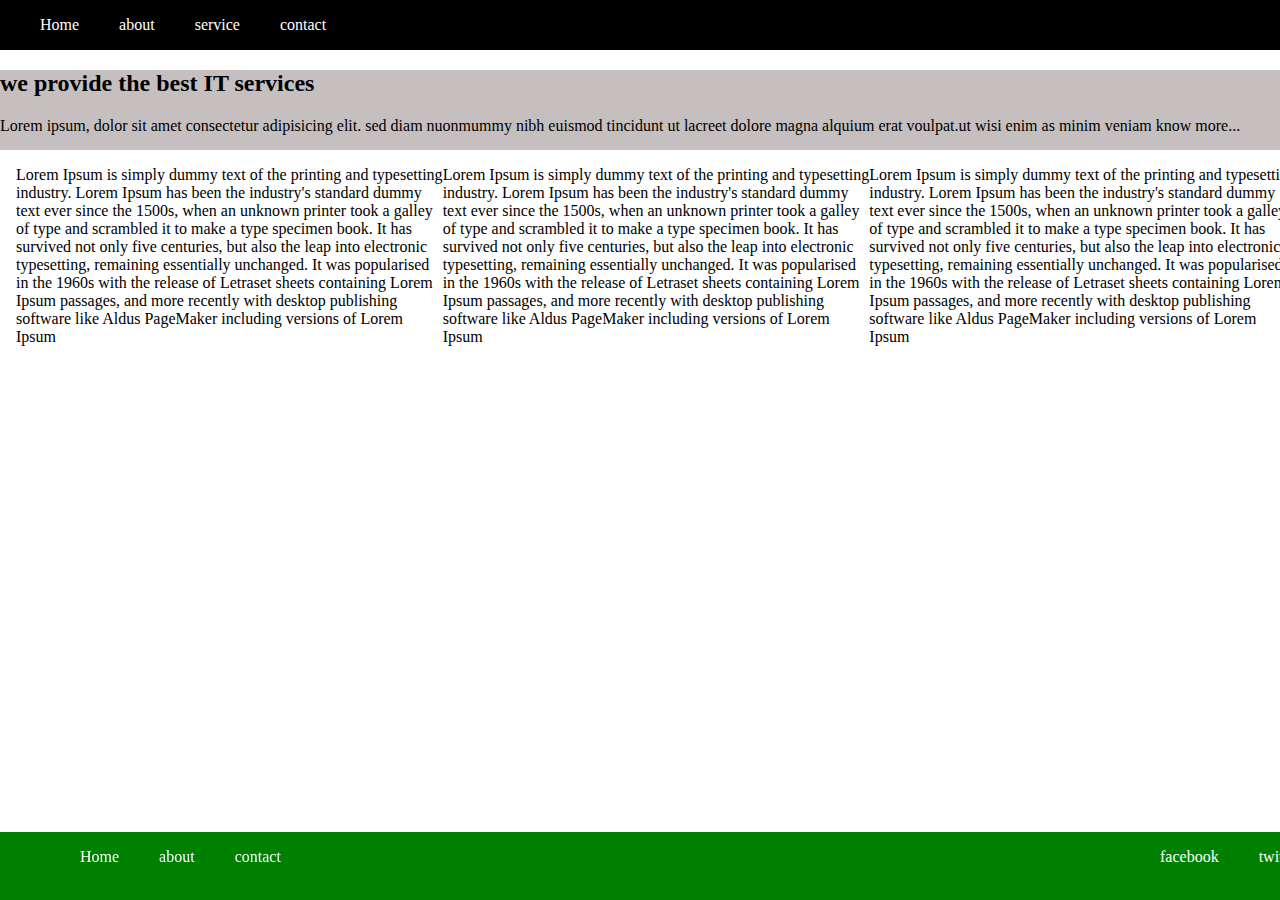
==== antratwo.html @ 8bd3d439 "first edit of this project" ====
<html>
    <head>
        <link rel="stylesheet" href="antratwo.css">
    </head>
    <body>
       <div class="unorderedlist"> 
        <ul > Home</ul>
        <ul > about</ul>
        <ul >service</ul>
        <ul >contact</ul>
        
       </div>
       <div class="middle">
       <h2>we provide the best IT services</h2>
        <p> Lorem ipsum, dolor sit amet consectetur adipisicing elit. sed diam nuonmummy nibh euismod tincidunt ut lacreet dolore magna alquium erat voulpat.ut wisi enim as minim veniam know more...</p>

       </div>
       <div class="mid_text">
           
       <p>
        
       Lorem Ipsum is simply dummy text of the printing and typesetting industry. Lorem Ipsum has been the industry's standard dummy text ever since the 1500s, when an unknown printer took a galley of type and scrambled it to make a type specimen book. It has survived not only five centuries, but also the leap into electronic typesetting, remaining essentially unchanged. It was popularised in the 1960s with the release of Letraset sheets containing Lorem Ipsum passages, and more recently with desktop publishing software like Aldus PageMaker including versions of Lorem Ipsum
        
       </p>
       
       <p>Lorem Ipsum is simply dummy text of the printing and typesetting industry. Lorem Ipsum has been the industry's standard dummy text ever since the 1500s, when an unknown printer took a galley of type and scrambled it to make a type specimen book. It has survived not only five centuries, but also the leap into electronic typesetting, remaining essentially unchanged. It was popularised in the 1960s with the release of Letraset sheets containing Lorem Ipsum passages, and more recently with desktop publishing software like Aldus PageMaker including versions of Lorem Ipsum</p>
       <p>Lorem Ipsum is simply dummy text of the printing and typesetting industry. Lorem Ipsum has been the industry's standard dummy text ever since the 1500s, when an unknown printer took a galley of type and scrambled it to make a type specimen book. It has survived not only five centuries, but also the leap into electronic typesetting, remaining essentially unchanged. It was popularised in the 1960s with the release of Letraset sheets containing Lorem Ipsum passages, and more recently with desktop publishing software like Aldus PageMaker including versions of Lorem Ipsum </p>
       </div>
       
       <div class="bottomlist">
           <div class="bottomone">
           <ul>Home</ul>
            <ul> about</ul>
            <ul>contact</ul>
           </div>
               <div class="bottomtwo">
           <ul>facebook</ul>
            <ul> twitter</li>
            <ul> vimeo</ul>
               </div>
        
        <script src="index.pack.js"></script>
    </body>
</html>
---- antratwo.css ----
html, body {
    margin: 0;
    padding: 0;
}


.unorderedlist{
    display: flex;
    color:white;
    background-color: black
}
.bottomlist{display: flex;
color: white;
position: fixed;
bottom: 0;
width:100em ;
background-color:green;}
     
.bottomone{
        display:flex;
        position: fixed;
        left: 40px; 

        
    }
    
.bottomtwo{display:flex ;
position: relative;
left:70em ;

}
.mid_text{display: flex;
   flex-wrap: nowrap;
position: relative;
left: 1em;}

.middle{background-color:#c6bfbf;
height: 5em;}
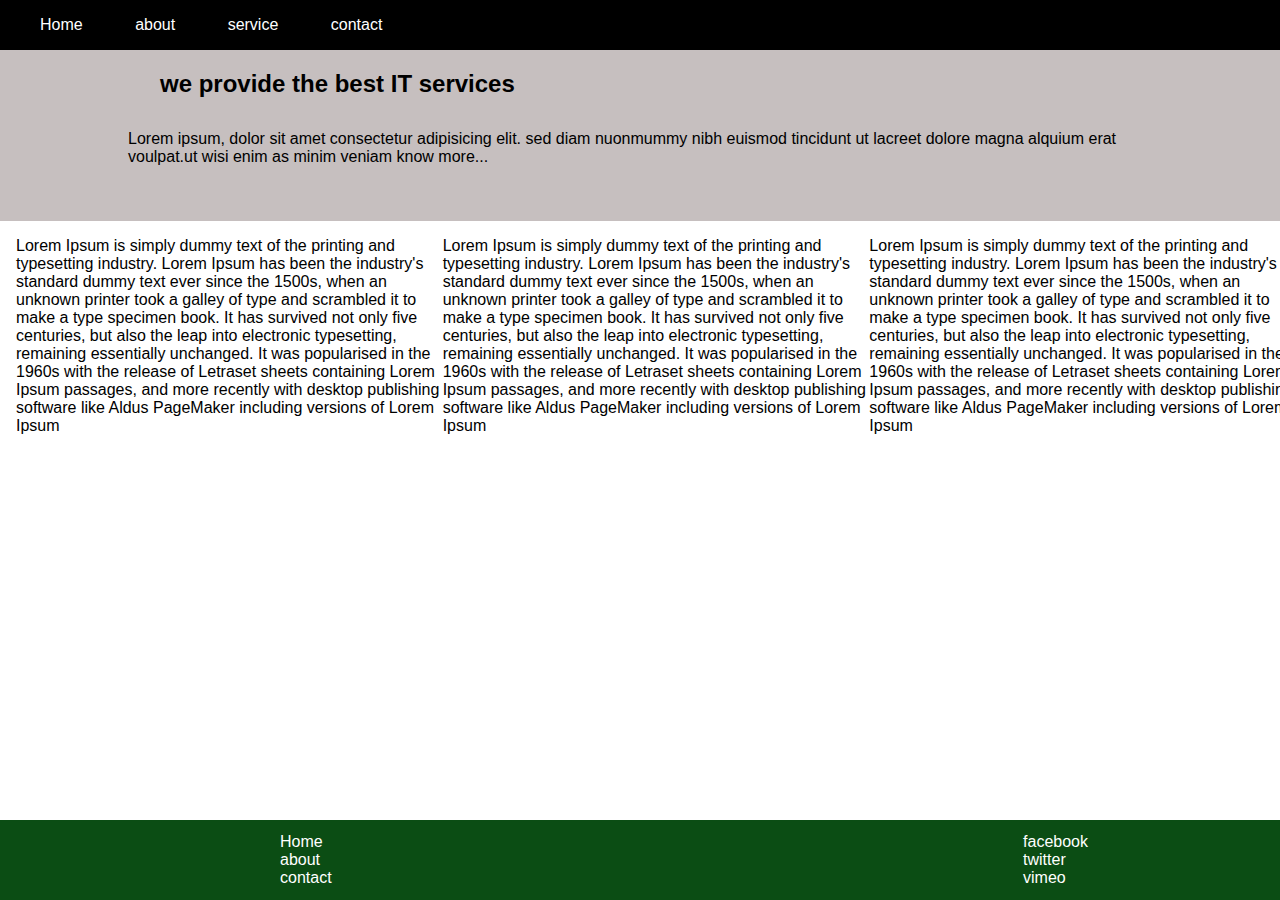
==== commit 93baf3b2: "updated code for css and html. I focused on spacing and using sizes that will adjust for differnet s" ====
--- a/antratwo.html
+++ b/antratwo.html
@@ -3,42 +3,53 @@
         <link rel="stylesheet" href="antratwo.css">
     </head>
     <body>
-       <div class="unorderedlist"> 
-        <ul > Home</ul>
-        <ul > about</ul>
-        <ul >service</ul>
-        <ul >contact</ul>
+       <header> 
+        <ul>
+            <li class="top_list">Home</li>
+            <li class="top_list">about</li>
+            <li class="top_list">service</li>
+            <li class="top_list">contact</li>
+            </ul>
         
-       </div>
+       </header>
+       <section>
        <div class="middle">
-       <h2>we provide the best IT services</h2>
+       <h2 class="title">we provide the best IT services</h2>
+       
         <p> Lorem ipsum, dolor sit amet consectetur adipisicing elit. sed diam nuonmummy nibh euismod tincidunt ut lacreet dolore magna alquium erat voulpat.ut wisi enim as minim veniam know more...</p>
 
        </div>
+       </section>
        <div class="mid_text">
-           
+         <div>
        <p>
         
        Lorem Ipsum is simply dummy text of the printing and typesetting industry. Lorem Ipsum has been the industry's standard dummy text ever since the 1500s, when an unknown printer took a galley of type and scrambled it to make a type specimen book. It has survived not only five centuries, but also the leap into electronic typesetting, remaining essentially unchanged. It was popularised in the 1960s with the release of Letraset sheets containing Lorem Ipsum passages, and more recently with desktop publishing software like Aldus PageMaker including versions of Lorem Ipsum
         
        </p>
-       
+         </div>
+         <div>
        <p>Lorem Ipsum is simply dummy text of the printing and typesetting industry. Lorem Ipsum has been the industry's standard dummy text ever since the 1500s, when an unknown printer took a galley of type and scrambled it to make a type specimen book. It has survived not only five centuries, but also the leap into electronic typesetting, remaining essentially unchanged. It was popularised in the 1960s with the release of Letraset sheets containing Lorem Ipsum passages, and more recently with desktop publishing software like Aldus PageMaker including versions of Lorem Ipsum</p>
+         </div><div>
        <p>Lorem Ipsum is simply dummy text of the printing and typesetting industry. Lorem Ipsum has been the industry's standard dummy text ever since the 1500s, when an unknown printer took a galley of type and scrambled it to make a type specimen book. It has survived not only five centuries, but also the leap into electronic typesetting, remaining essentially unchanged. It was popularised in the 1960s with the release of Letraset sheets containing Lorem Ipsum passages, and more recently with desktop publishing software like Aldus PageMaker including versions of Lorem Ipsum </p>
+       </div></div>
+       <footer>
+        <div class="bottom_left">
+           <ul>
+           <li class="left_list">Home</li>
+           <li class="left_list">about</li>
+           <li class="left_list">contact</li>
+           </ul>
        </div>
-       
-       <div class="bottomlist">
-           <div class="bottomone">
-           <ul>Home</ul>
-            <ul> about</ul>
-            <ul>contact</ul>
-           </div>
-               <div class="bottomtwo">
-           <ul>facebook</ul>
-            <ul> twitter</li>
-            <ul> vimeo</ul>
+
+           <div class="bottom_right">
+            <ul>
+           <li class="right_list">facebook</li>
+            <li class="right_list"> twitter</li>
+            <li class="right_list"> vimeo</li>
+            </ul>
                </div>
-        
+       </footer>
         <script src="index.pack.js"></script>
     </body>
 </html>--- a/antratwo.css
+++ b/antratwo.css
@@ -1,39 +1,80 @@
 html, body {
+    font-family: Arial, Helvetica, sans-serif;
     margin: 0;
     padding: 0;
 }
 
+li{display: inline;
+margin-right: 3rem;
+}
 
-.unorderedlist{
+
+header{
+    position: fixed;
     display: flex;
     color:white;
-    background-color: black
+    background-color: black;
+    margin:0;
+    align-items: center;
+    width: 100%;
 }
-.bottomlist{display: flex;
+/*.bottomlist{display: flex;
 color: white;
 position: fixed;
 bottom: 0;
 width:100em ;
 background-color:green;}
-     
-.bottomone{
-        display:flex;
-        position: fixed;
-        left: 40px; 
+*/
+footer{background-color: #0b4d14;
+position: fixed;
+bottom: 0;
+margin: 0;
+width: 100%;
+height: 5rem;
+display: flex;
+align-items: center;
+}
+
+.bottom_left{
+        
+        position: absolute;
+        left:15%; 
 
         
     }
     
-.bottomtwo{display:flex ;
-position: relative;
-left:70em ;
+.bottom_right{
+    display: flex;
+position: absolute;
+right:15% ;
 
+}
+
+.left_list{margin:0 ;
+    display: flex;
+    margin-left: 3rem;
+    color: white;
+
+}
+.right_list{
+    display: flex;
+   margin:0;
+   color: white;
 }
 .mid_text{display: flex;
    flex-wrap: nowrap;
 position: relative;
-left: 1em;}
+left: 1em;
+margin: 0%;}
 
-.middle{background-color:#c6bfbf;
-height: 5em;}
+section{background-color:#c6bfbf;
+margin: 0;
+padding: 0
+;}
 
+.middle{
+    padding: 3% 10%;
+}
+.title{margin: 2rem;}
+
+
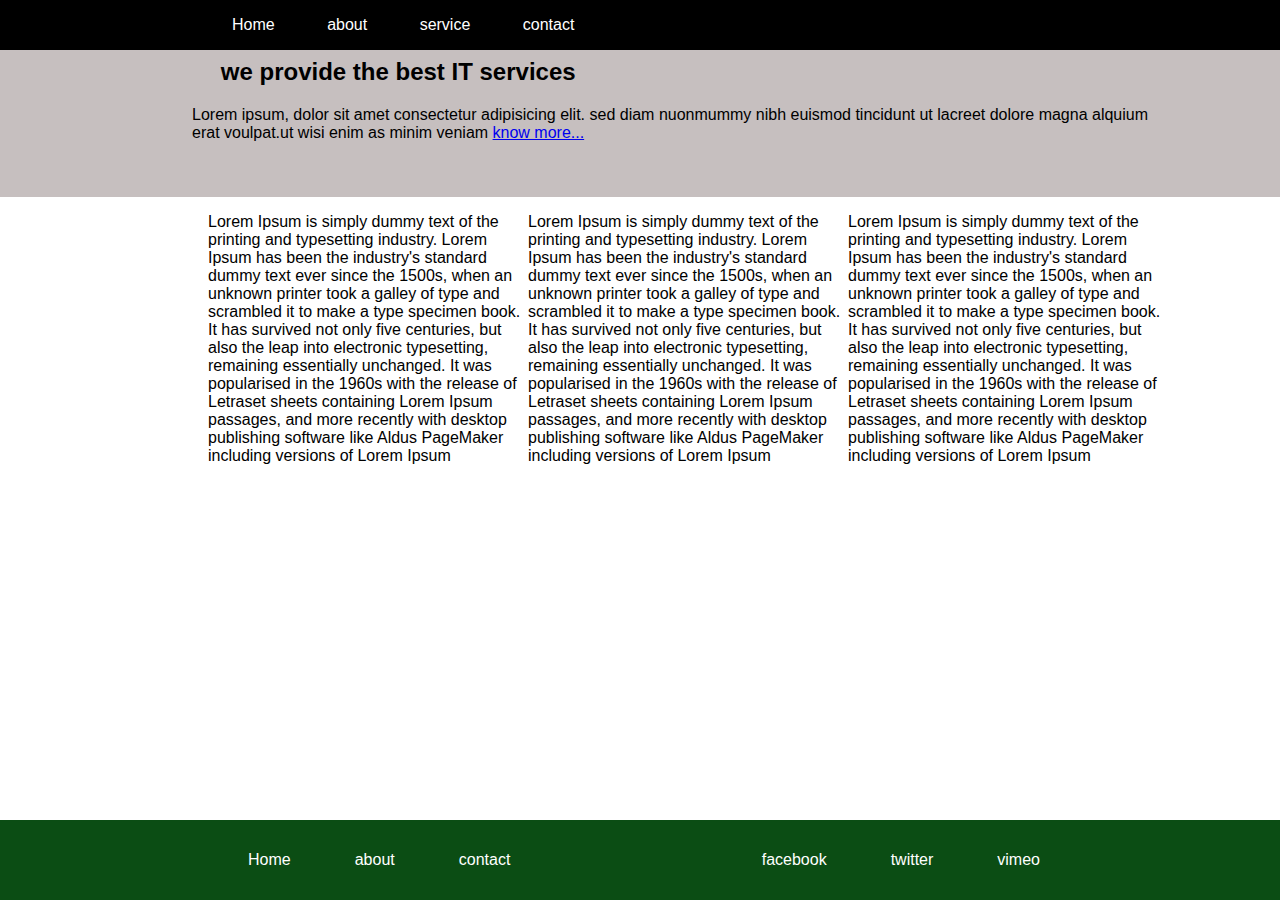
==== commit 79ee289f: "updated" ====
--- a/antratwo.html
+++ b/antratwo.html
@@ -4,7 +4,7 @@
     </head>
     <body>
        <header> 
-        <ul>
+        <ul class="head_list">
             <li class="top_list">Home</li>
             <li class="top_list">about</li>
             <li class="top_list">service</li>
@@ -16,39 +16,35 @@
        <div class="middle">
        <h2 class="title">we provide the best IT services</h2>
        
-        <p> Lorem ipsum, dolor sit amet consectetur adipisicing elit. sed diam nuonmummy nibh euismod tincidunt ut lacreet dolore magna alquium erat voulpat.ut wisi enim as minim veniam know more...</p>
+        <p> Lorem ipsum, dolor sit amet consectetur adipisicing elit. sed diam nuonmummy nibh euismod tincidunt ut lacreet dolore magna alquium erat voulpat.ut wisi enim as minim veniam <a href="#" class="knowmore">know more...</a></p>
 
        </div>
        </section>
        <div class="mid_text">
          <div>
-       <p>
-        
-       Lorem Ipsum is simply dummy text of the printing and typesetting industry. Lorem Ipsum has been the industry's standard dummy text ever since the 1500s, when an unknown printer took a galley of type and scrambled it to make a type specimen book. It has survived not only five centuries, but also the leap into electronic typesetting, remaining essentially unchanged. It was popularised in the 1960s with the release of Letraset sheets containing Lorem Ipsum passages, and more recently with desktop publishing software like Aldus PageMaker including versions of Lorem Ipsum
+       <p class="grid_one">
+        Lorem Ipsum is simply dummy text of the printing and typesetting industry. Lorem Ipsum has been the industry's standard dummy text ever since the 1500s, when an unknown printer took a galley of type and scrambled it to make a type specimen book. It has survived not only five centuries, but also the leap into electronic typesetting, remaining essentially unchanged. It was popularised in the 1960s with the release of Letraset sheets containing Lorem Ipsum passages, and more recently with desktop publishing software like Aldus PageMaker including versions of Lorem Ipsum
         
        </p>
          </div>
          <div>
-       <p>Lorem Ipsum is simply dummy text of the printing and typesetting industry. Lorem Ipsum has been the industry's standard dummy text ever since the 1500s, when an unknown printer took a galley of type and scrambled it to make a type specimen book. It has survived not only five centuries, but also the leap into electronic typesetting, remaining essentially unchanged. It was popularised in the 1960s with the release of Letraset sheets containing Lorem Ipsum passages, and more recently with desktop publishing software like Aldus PageMaker including versions of Lorem Ipsum</p>
+       <p class="grid_two">Lorem Ipsum is simply dummy text of the printing and typesetting industry. Lorem Ipsum has been the industry's standard dummy text ever since the 1500s, when an unknown printer took a galley of type and scrambled it to make a type specimen book. It has survived not only five centuries, but also the leap into electronic typesetting, remaining essentially unchanged. It was popularised in the 1960s with the release of Letraset sheets containing Lorem Ipsum passages, and more recently with desktop publishing software like Aldus PageMaker including versions of Lorem Ipsum</p>
          </div><div>
-       <p>Lorem Ipsum is simply dummy text of the printing and typesetting industry. Lorem Ipsum has been the industry's standard dummy text ever since the 1500s, when an unknown printer took a galley of type and scrambled it to make a type specimen book. It has survived not only five centuries, but also the leap into electronic typesetting, remaining essentially unchanged. It was popularised in the 1960s with the release of Letraset sheets containing Lorem Ipsum passages, and more recently with desktop publishing software like Aldus PageMaker including versions of Lorem Ipsum </p>
+       <p class="grid_three">Lorem Ipsum is simply dummy text of the printing and typesetting industry. Lorem Ipsum has been the industry's standard dummy text ever since the 1500s, when an unknown printer took a galley of type and scrambled it to make a type specimen book. It has survived not only five centuries, but also the leap into electronic typesetting, remaining essentially unchanged. It was popularised in the 1960s with the release of Letraset sheets containing Lorem Ipsum passages, and more recently with desktop publishing software like Aldus PageMaker including versions of Lorem Ipsum </p>
        </div></div>
        <footer>
-        <div class="bottom_left">
-           <ul>
+           <ul class="bottom_left">
            <li class="left_list">Home</li>
            <li class="left_list">about</li>
            <li class="left_list">contact</li>
            </ul>
-       </div>
 
-           <div class="bottom_right">
-            <ul>
+            <ul class="bottom_right">
            <li class="right_list">facebook</li>
             <li class="right_list"> twitter</li>
             <li class="right_list"> vimeo</li>
             </ul>
-               </div>
+               
        </footer>
         <script src="index.pack.js"></script>
     </body>
--- a/antratwo.css
+++ b/antratwo.css
@@ -18,6 +18,12 @@
     align-items: center;
     width: 100%;
 }
+.head_list{
+    margin-left: 15%;
+}
+.top_list{
+    
+}
 /*.bottomlist{display: flex;
 color: white;
 position: fixed;
@@ -28,7 +34,7 @@
 footer{background-color: #0b4d14;
 position: fixed;
 bottom: 0;
-margin: 0;
+
 width: 100%;
 height: 5rem;
 display: flex;
@@ -36,7 +42,7 @@
 }
 
 .bottom_left{
-        
+        display: flex;
         position: absolute;
         left:15%; 
 
@@ -50,22 +56,24 @@
 
 }
 
-.left_list{margin:0 ;
+.left_list{
     display: flex;
-    margin-left: 3rem;
+    margin-left: 1rem;
     color: white;
 
 }
 .right_list{
     display: flex;
-   margin:0;
+   margin-left:1rem;
    color: white;
 }
-.mid_text{display: flex;
-   flex-wrap: nowrap;
+.mid_text{display: grid;
+   grid-template-columns: repeat(3,20rem) ;
 position: relative;
 left: 1em;
-margin: 0%;}
+margin-left:15%;
+align-items: center;
+}
 
 section{background-color:#c6bfbf;
 margin: 0;
@@ -74,7 +82,12 @@
 
 .middle{
     padding: 3% 10%;
+    margin-left: 5%;
 }
-.title{margin: 2rem;}
+.title{margin-left:3%}
 
 
+/*@media (max-width: 600px) {
+    body {font-size: 60%;
+*/
+
